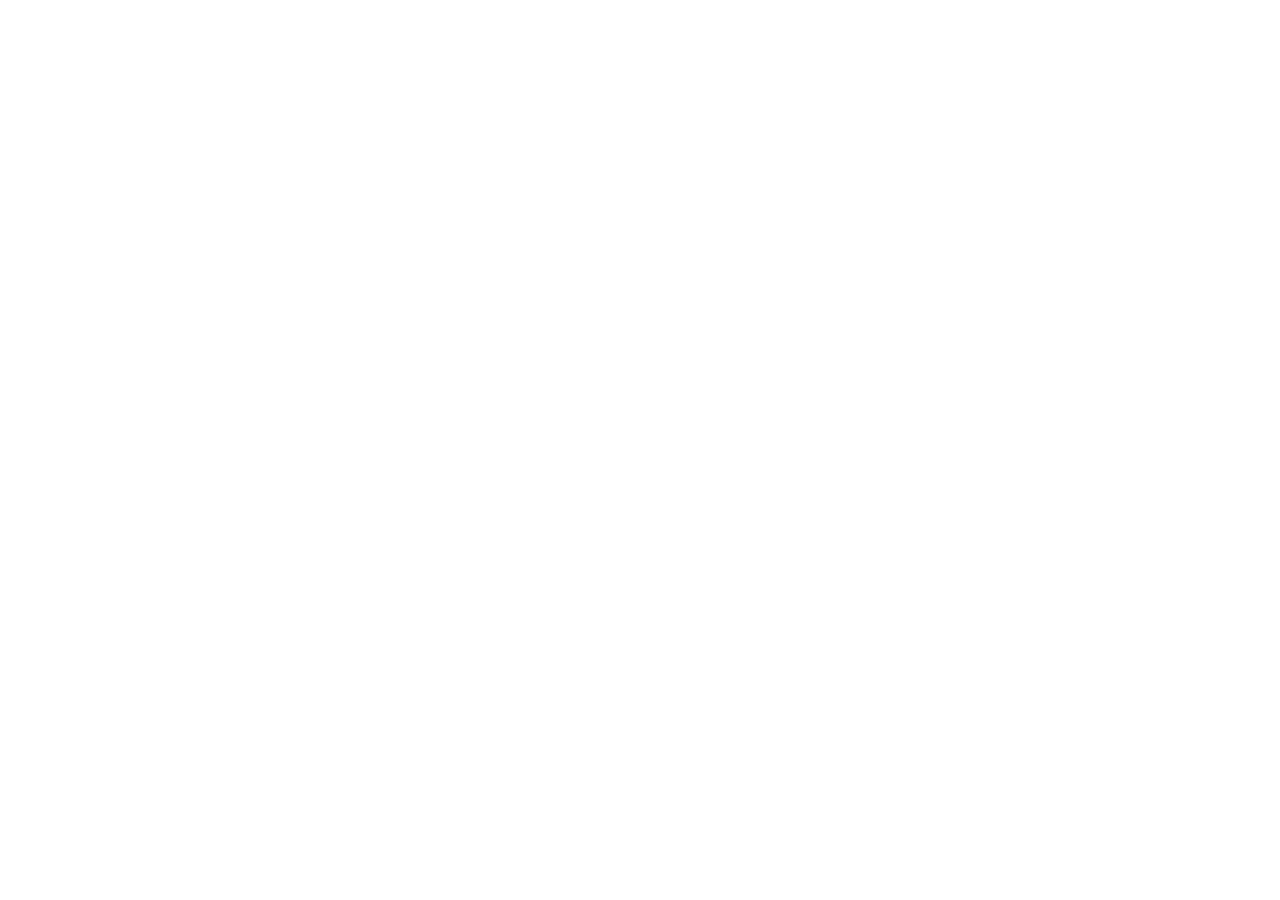
==== index.html @ 360a59a3 "let's go CSS" ====
<!DOCTYPE html>
<html lang="en">

<head>
    <meta charset="UTF-8">
    <meta name="viewport" content="width=device-width, initial-scale=1.0">
    <title>Document</title>
    <link href="style.css" rel="stylesheet">
</head>

<body>

</body>

</html>
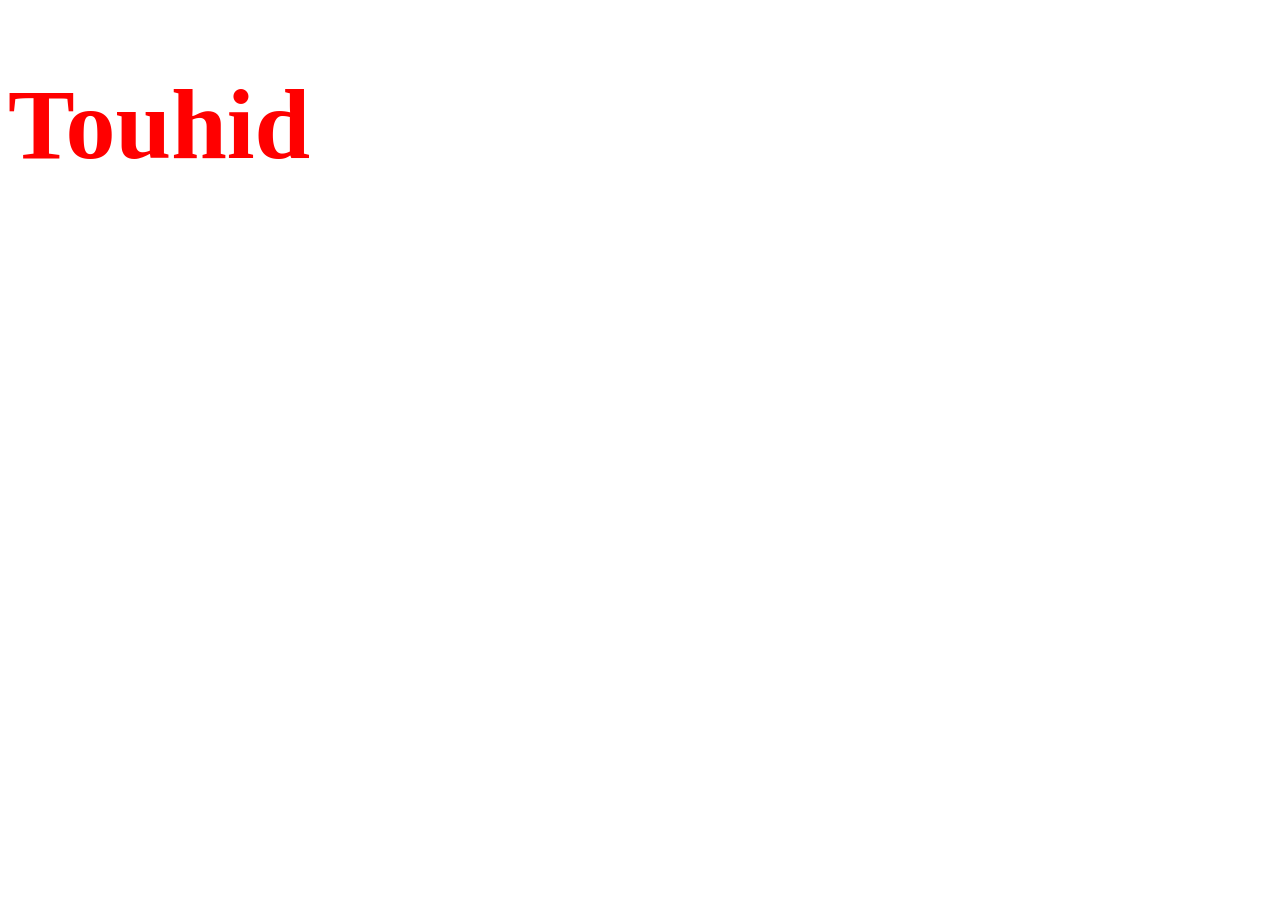
==== commit 33b68851: "first css" ====
--- a/index.html
+++ b/index.html
@@ -5,11 +5,11 @@
     <meta charset="UTF-8">
     <meta name="viewport" content="width=device-width, initial-scale=1.0">
     <title>Document</title>
-    <link href="style.css" rel="stylesheet">
+    <link href="css/style.css" rel="stylesheet">
 </head>
 
 <body>
-
+    <h1>Touhid</h1>
 </body>
 
 </html>
--- a/css/style.css
+++ b/css/style.css
@@ -0,0 +1,4 @@
+h1{
+    color: red;
+    font-size: 100px;
+}
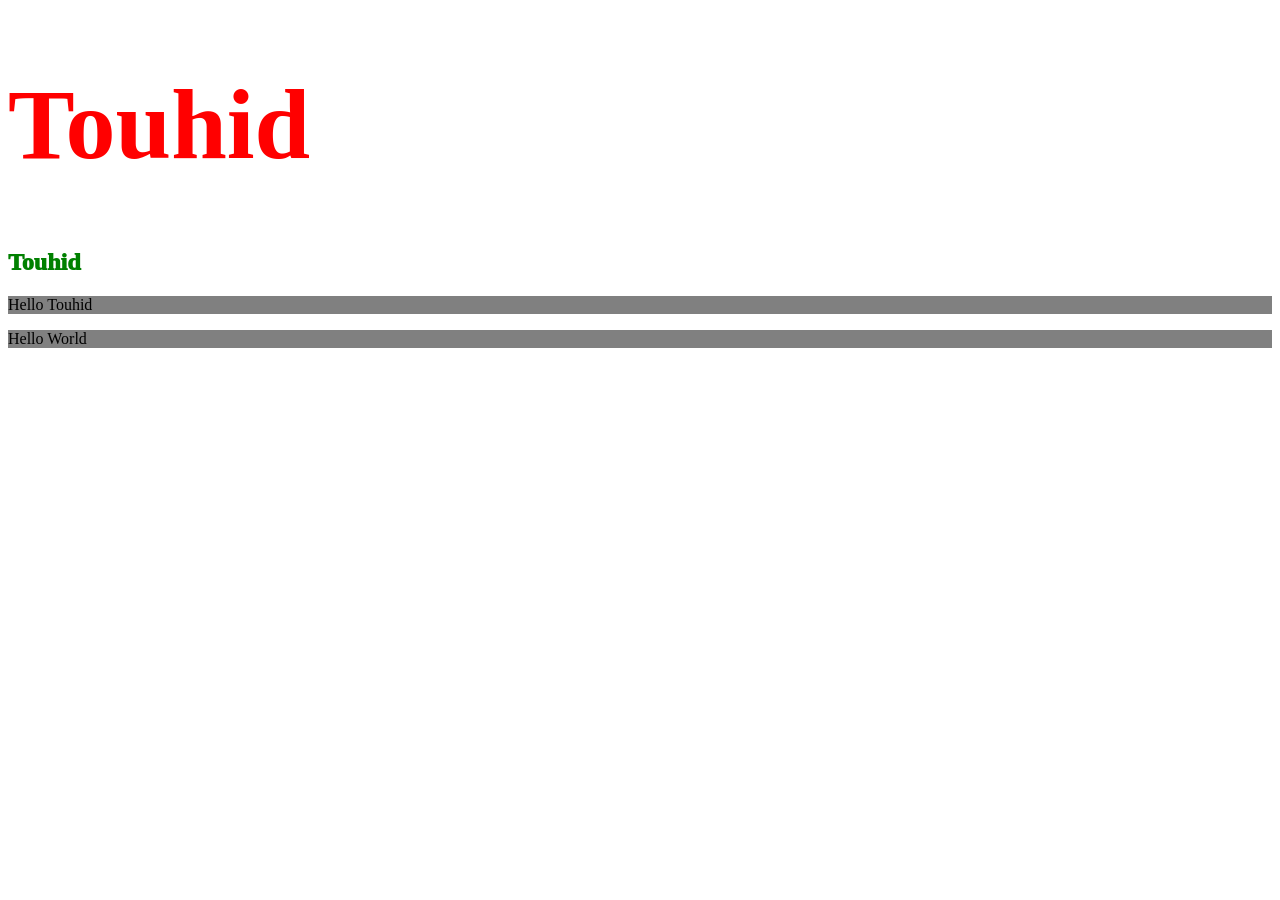
==== commit 4f7d5b33: "selector css" ====
--- a/index.html
+++ b/index.html
@@ -10,6 +10,9 @@
 
 <body>
     <h1>Touhid</h1>
+    <h2 id="h2">Touhid</h2>
+    <p class="p">Hello Touhid</p>
+    <p class="p">Hello World</p>
 </body>
 
 </html>
--- a/css/style.css
+++ b/css/style.css
@@ -1,4 +1,15 @@
-h1{
+h1 {
     color: red;
     font-size: 100px;
-}+}
+
+#h2 {
+    color: green;
+    font-weight: 1000;
+}
+
+.p{
+    background-color: gray;
+    text-align: left;
+}
+/* you can use also (*{} -- all) (h1,h2,p{} -- group) */
